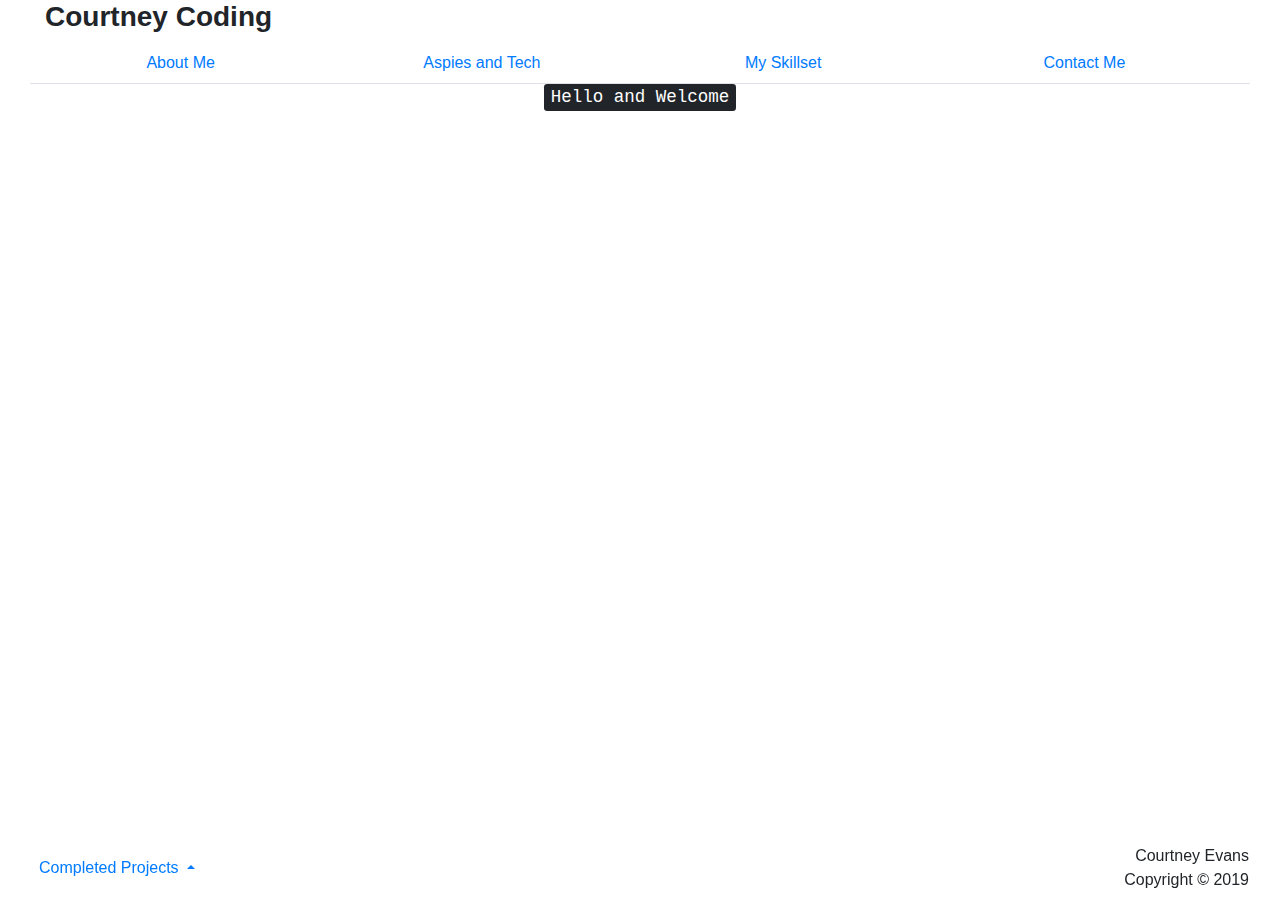
==== Web-Dev/index.html @ 68a860c0 "Create index.html" ====
<!doctype html>
<html lang="en">
  <head>
   
    <meta charset="utf-8">
    <meta http-equiv="X-UA-Compatible" content="IE=edge">
    
    <meta name="viewport" content="width=device-width, initial-scale=1, shrink-to-fit=no">

    <!-- Bootstrap CSS -->
    <link rel="stylesheet" href="https://stackpath.bootstrapcdn.com/bootstrap/4.3.1/css/bootstrap.min.css" integrity="sha384-ggOyR0iXCbMQv3Xipma34MD+dH/1fQ784/j6cY/iJTQUOhcWr7x9JvoRxT2MZw1T" crossorigin="anonymous">
      
    <link rel="stylesheet" href="https://unpkg.com/leaflet@1.4.0/dist/leaflet.css" integrity="sha512-puBpdR0798OZvTTbP4A8Ix/l+A4dHDD0DGqYW6RQ+9jxkRFclaxxQb/SJAWZfWAkuyeQUytO7+7N4QKrDh+drA==" 
	crossorigin="" />
	 
	<script src="https://unpkg.com/leaflet@1.4.0/dist/leaflet.js" integrity="sha512-QVftwZFqvtRNi0ZyCtsznlKSWOStnDORoefr1enyq5mVL4tmKB3S/EnC3rRJcxCPavG10IcrVGSmPh6Qw5lwrg==" crossorigin="">
	</script>
	
    <link rel="stylesheet" href="https://use.fontawesome.com/releases/v5.8.1/css/all.css" integrity="sha384-50oBUHEmvpQ+1lW4y57PTFmhCaXp0ML5d60M1M7uH2+nqUivzIebhndOJK28anvf" crossorigin="anonymous">
   
    <link rel="stylesheet" href="./index.css">
    <title>Courtney Coding</title>
  </head>
  <body>
    <div class="container-fluid">
    <!--
        Heading | bg img | tabs 
            will be making into slideshow of imgs
    -->
     <header class="col-12">
         <div id="headerImg" class="rounded">
             <h3 id="headerTxt" class="font-weight-bold col-4">Courtney Coding</h3>
         </div>
         
         <ul class="nav nav-tabs nav-justified collapsed font-weight-lighter col-12" id="tabs">
            <li class="nav-item" id="slideshowT">
                <a href="#aboutMe" class="nav-link tabs" data-toggle="tab">About Me</a> 
            </li>
             
             <li class="nav-item">
                <a href="#aspAndTech" class="nav-link tabs" data-toggle="tab">Aspies and Tech</a> 
            </li>
             
             <li class="nav-item">
                <a href="#skillSet" class="nav-link tabs" data-toggle="tab">My Skillset</a> 
            </li>
             
             <li class="nav-item" id="tLastChild">
                <a href="#contactMe" class="nav-link tabs" data-toggle="tab">Contact Me</a> 
            </li>
         </ul>
     </header> 
        <div id="contentWhenColled" class="col-12">
            <div class="container col-12">
                <h5 class="text-center custHead"><kbd>Hello and Welcome</kbd></h5>
            </div>
            <div id="smiley" class="container text-center">
                <span class="far fa-smile-beam img-responsive" id="smileyIcon"></span>
            </div>
        </div>   
        
      <div class="tab-content">  
     <div class="tab-pane fade" id="aboutMe" role="tabpanel" aria-controls="About Me" aria-selected="false">
         <div class="container">
            <h5 class="text-center custHead"><kbd class="col-12">Just Another Wannabe Techy</kbd></h5>
            <p  class="text-justify para col-12 aboutMPara">
                <img src="./media/img1.jpg"  id="aboutImgs" class="img-responsive">
                Hello there!<br /><br />
                Firstly, thank you for having the interest to check out my portfolio- it will be updated regularly throughout my coursework so don’t hesitate to check things out again in a few weeks. <br /><br />
                
                Now, about me…<br /><br />
                
                I’m 20 years old and I currently live in Darlington, North East England. My interest in coding and I.T has been active since the age of 17 when I was accepted as an Apprentice with ATEB I.T Solutions- this role was based around assisting with the development and maintenance of client templates through a software named Intelledox Infiniti. <br /><br />
                
                After a further 4 months in Cyber Security as a Junior Web App Penetration Tester, I am currently looking for home-based work in Web Development (or Offensive Security if a good offer is made).<br /><br />
                
                I’m a very ambitious, thoughtful and strong willed individual with a natural logical approach and a strong attention to detail- if something is wrong with code I’m writing, it will irritate me until I resolve it; additionally I’m extremely approachable and honest (some may say blunt).<br /><br />
                
                I’m also an Aspie- see Aspies and Tech for more info. 
            </p>
             </div>
         </div>
    
          
    <div class="tab-pane fade" id="aspAndTech" role="tabpanel" aria-controls="Aspies and Tech" aria-selec   ted="false">
        <div class="container">
            <blockquote class="blockquote text-center" id="quote">
                <p class="mb-0">It seems that -for success in science or art- a dash of autism is essential.</p>
                <footer class="blockquote-footer">Hans Asperger</footer>
            </blockquote>
            <p class="text-center col-12 para">
                Asperger’s Syndrome -otherwise known as high-functioning Autism- is a developmental disorder identified by difficulties with social interaction, sensory difficulties and a unique world view. 
                Although the condition causes it’s problems, it is also often found in individuals with high IQs and techies (e.g. Adrian Lamo and Gary McKinnon).<br /><br />

                While my disorder means that I suffer with social anxiety and events out of my control, I also feel that coding logic comes naturally to me and I can grasp new concepts rapidly (if they interest me).
            </p>
            
            <div class="row">
            <div class="card aspies" id="adi">
                <img class="card-img-top" src="./media/adi.jpg" alt="Adrian Lamo">
                 <div class="card-body">
                    <h5 class="card-title text-center">Adrian Lamo<br /><small class="text-muted">February 20, 1981 - March 14, 2018</small></h5>
                    <p class="card-text para text-center">
                        An American threat analyst and hacker, renown for the infiltration of several high-profile networks (Yahoo! and Microsoft are two examples).<br/><br/>
                        In April, 2010 Lamo was institutionalized after his backpack holding his antidepressant medication was allegedly stolen and police noticed his monotone speech when responding to the incident; prior to this Lamo's father had reported his son's abuse of antidepressant medication.<br/><br/>
                        After nine days in an institution, Lamos left with a diagnosis of Asperger's Disorder.
                    </p>
                 </div>
        </div>
            <div class="card aspies" id="gary">
                <img class="card-img-top" src="./media/gary.jpg" alt="Gary McKinnon">
                 <div class="card-body">
                    <h5 class="card-title text-center">Gary McKinnon</h5>
                    <p class="card-text para text-center">
                       McKinnon from Scottland is a systems administrator and hacker who gained his reputation in 2002 after hacking into military computers while searching for evidence of free energy suppression and cover ups of groundbreaking technology.<br/><br/>
                        Over a 13-month period, McKinnon allegedly gained access to 97 US military and NASA computers under the name 'Solo'.<br/><br/>
                        Though Solo claimed this was merely a search for evidence, he also deliberately brought down multiple critical military networks in the process.<br/><br/>
                        During Solo's trial, an expert on Autism noticed Solo on television and immediately contacted Solo's solicitor.
                 </div>
                </div></div>
        </div></div>
          
    <div class="tab-pane fade" id="skillSet" role="tabpanel" aria-controls="Web Development" aria-selected="false">
         <div class="container">
            <h5 class="text-center custHead"><kbd class="col-12">What I Can Do</kbd></h5>
            <div class="text-justify para aboutP" >
                At present I am working through The Complete Web Development Course with Development Island. Prior to it's beginning I already had a good understanding of PHP and JavaScript; it was from self-education and therefore not industry standard.<br/><br/> 
                
                Future courses I will also be working through are:
                <ul class="list-group list-group-flush"><br />
                    <li class="list-group-item list-group-item-light">The Complete Modern JavaScript Course with ES6: Beginner to Expert</li>
                    <li class="list-group-item list-group-item-light">Advanced PHP Programming</li>
                    <li class="list-group-item list-group-item-light">Django Unchained with Python</li><br />
                </ul>
                 My skillset is constantly expanding and -if needed- I would happily learn another coding language to suit a project's needs (such as C/C++ for software programming).<br /><br/>
                
                 I also have experience of managing open-source CMS such as ModX and an awareness of the need for secure code and server configuration, thus code I develop will be with that in mind.<br /><br />
                
                 If you're interested in my web development work, please see the examples listed below.<br /><br />
                In addition to coding, I also have a very strong interest in offensive security- namely ethical hacking; from experience I have found that this is a difficult industry to get into through self-education without money and/or time.<br />
                Due to my interest, however, I would definitely consider a role as a Penetration Tester if training prior to the job start was offered.
                
            </div>
        </div>
    </div>
          
    <div class="tab-pane fade" id="contactMe" role="tabpanel" aria-controls="Contact Me" aria-selected="false">
         <div class="container">
             <div id="myMap" class="col-12 col-md-6"></div>
             <div class="card col-12 col-md-5 contactCard">
                <h5 class="custHead" id="contactH"><kbd>Reachable 24/7</kbd></h5>
                <ul class=" list-unstyled list-group list-group-flush" id="contactDets">
                    <li class="list-group-item">
                        <span class="fas fa-sms"></span>
                        <span class="fas fa-phone"></span>
                        <a href="tel:+447 539 301 434" >+447 539 301 434</a>
                    </li>
                    
                    <li class="list-group-item">
                        <span class="fas fa-envelope-open-text"></span>
                        <a href="mailto:courtneyevans2904@gmail.com?Subject=Enquiry">courtneyevans2904@gmail.com</a>
                    </li>
                    
                    <li class="list-group-item">
                        <span class="fab fa-linkedin"></span>
                        <a href="https://www.linkedin.com/in/courtney-evans99/" target="_blank">
                            courtney-evans99
                        </a>
                    </li>
                </ul>
            </div>
        </div>
        </div>
    </div>  
      
      
      
      
      
      
      
      
      
      
      
      
      
      
      
      
      
      
      
      
      
      
      
      
      
    </div>   
    <!--<div class="container-fluid">
         <footer class="page-footer font-small col-12 fixed-bottom ">
             <div class="fixed-bottom footR">
            <div class="row copyRo">    
            <div class="copyR text-center para lead col-6" id="fName">
             
					Courtney Evans
				
			</div>
            <div class="copyR text-center para lead col-6" id="fCopyR">
					
                </div>	
                
                 </div></div>
        </footer>    
    </div>-->
      <footer>
        <nav class="navbar navbar-expand  fixed-bottom dropup">
      <div class="collapse navbar-collapse">
          <ul class="navbar-nav mr-auto">
            <li class="nav-item dropdown col-6">
                <a class="nav-link dropdown-toggle para" href="#" id="dropD" role="button" data-toggle="dropdown" aria-haspopup="true" aria-expanded="false">
                    Completed Projects
                </a> 
                <div class="dropdown-menu para" aria-labelledby="Completed Projects">
                    <a class="dropdown-item" href="./Fruits Slice Game/index.html" target="_blank">Fruit Slice Game</a>
                    <a class="dropdown-item" href="./Maths Game/index.html" target="_blank">Maths Game</a>
                </div>
            </li>
            
          </ul>
          <div class="nav-item col-6 para fCopyR text-right">
              Courtney Evans<br />
                Copyright &copy; 2019
          </div>
      </div>
          </nav>
      </footer>
    <!-- Optional JavaScript -->
    <!-- jQuery first, then Popper.js, then Bootstrap JS -->
    <script
  src="https://code.jquery.com/jquery-3.3.1.js"
  integrity="sha256-2Kok7MbOyxpgUVvAk/HJ2jigOSYS2auK4Pfzbm7uH60="
  crossorigin="anonymous"></script>
    <script src="https://cdnjs.cloudflare.com/ajax/libs/popper.js/1.14.7/umd/popper.min.js" integrity="sha384-UO2eT0CpHqdSJQ6hJty5KVphtPhzWj9WO1clHTMGa3JDZwrnQq4sF86dIHNDz0W1" crossorigin="anonymous"></script>
    <script src="https://stackpath.bootstrapcdn.com/bootstrap/4.3.1/js/bootstrap.min.js" integrity="sha384-JjSmVgyd0p3pXB1rRibZUAYoIIy6OrQ6VrjIEaFf/nJGzIxFDsf4x0xIM+B07jRM" crossorigin="anonymous"></script>
    <script type="text/javascript" src="./index.js"></script>  
    <!-- map initilization & re-tiling on resize -->
    <script type="text/javascript">
        var loaded=0,myMap;
        $('#tLastChild').click(function()
            {
            setTimeout(function(){ myMap.invalidateSize();},200);
                loaded++;
                if(loaded==1)
                {
                    setTimeout(function()
                        {
                            myMap=L.map('myMap').setView([54.521044, -1.546755], 13);

                            L.tileLayer('https://api.tiles.mapbox.com/v4/{id}/{z}/{x}/{y}.png?access_token=pk.eyJ1IjoiY291cnRuZXllMjkwNCIsImEiOiJjanNleWE5M3gwbTBkNDRtZDk1cnoxemhmIn0.D1S2XCVLLTySbPZ9mfNmHg',
                                {
                                    attribution: 'Map data &copy; <a href="https://www.openstreetmap.org/">OpenStreetMap</a> contributors, <a href="https://creativecommons.org/licenses/by-sa/2.0/">CC-BY-SA</a>, Imagery © <a href="https://www.mapbox.com/">Mapbox</a>',
                                    maxZoom: 18,
                                    id: 'mapbox.streets',
                                    accessToken: 'pk.eyJ1IjoiY291cnRuZXllMjkwNCIsImEiOiJjanNleWE5M3gwbTBkNDRtZDk1cnoxemhmIn0.D1S2XCVLLTySbPZ9mfNmHg'
                                }
                            ).addTo(myMap);
                            var marker = L.marker([54.521044, -1.546755]).addTo(myMap);
                        }
                    ,100
                    );
                }
                else if(loaded>1)   {setTimeout(function(){ myMap.invalidateSize();},200);};
            }
        );
    </script>
  </body>
</html>
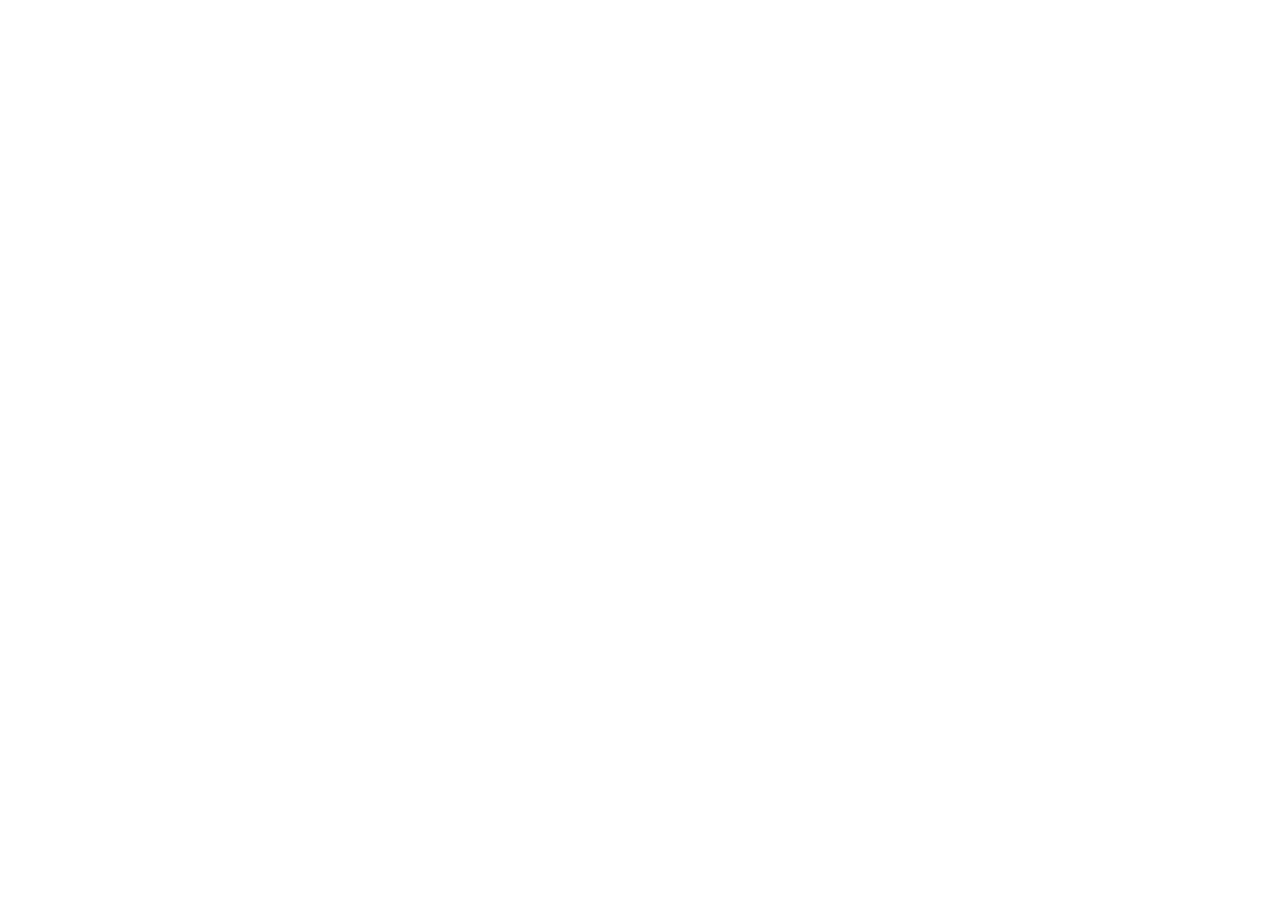
==== commit c44e1071: "Add files via upload" ====
--- a/Web-Dev/index.html
+++ b/Web-Dev/index.html
@@ -1,279 +1,279 @@
-<!doctype html>
-<html lang="en">
-  <head>
-   
-    <meta charset="utf-8">
-    <meta http-equiv="X-UA-Compatible" content="IE=edge">
-    
-    <meta name="viewport" content="width=device-width, initial-scale=1, shrink-to-fit=no">
-
-    <!-- Bootstrap CSS -->
-    <link rel="stylesheet" href="https://stackpath.bootstrapcdn.com/bootstrap/4.3.1/css/bootstrap.min.css" integrity="sha384-ggOyR0iXCbMQv3Xipma34MD+dH/1fQ784/j6cY/iJTQUOhcWr7x9JvoRxT2MZw1T" crossorigin="anonymous">
-      
-    <link rel="stylesheet" href="https://unpkg.com/leaflet@1.4.0/dist/leaflet.css" integrity="sha512-puBpdR0798OZvTTbP4A8Ix/l+A4dHDD0DGqYW6RQ+9jxkRFclaxxQb/SJAWZfWAkuyeQUytO7+7N4QKrDh+drA==" 
-	crossorigin="" />
-	 
-	<script src="https://unpkg.com/leaflet@1.4.0/dist/leaflet.js" integrity="sha512-QVftwZFqvtRNi0ZyCtsznlKSWOStnDORoefr1enyq5mVL4tmKB3S/EnC3rRJcxCPavG10IcrVGSmPh6Qw5lwrg==" crossorigin="">
-	</script>
-	
-    <link rel="stylesheet" href="https://use.fontawesome.com/releases/v5.8.1/css/all.css" integrity="sha384-50oBUHEmvpQ+1lW4y57PTFmhCaXp0ML5d60M1M7uH2+nqUivzIebhndOJK28anvf" crossorigin="anonymous">
-   
-    <link rel="stylesheet" href="./index.css">
-    <title>Courtney Coding</title>
-  </head>
-  <body>
-    <div class="container-fluid">
-    <!--
-        Heading | bg img | tabs 
-            will be making into slideshow of imgs
-    -->
-     <header class="col-12">
-         <div id="headerImg" class="rounded">
-             <h3 id="headerTxt" class="font-weight-bold col-4">Courtney Coding</h3>
-         </div>
-         
-         <ul class="nav nav-tabs nav-justified collapsed font-weight-lighter col-12" id="tabs">
-            <li class="nav-item" id="slideshowT">
-                <a href="#aboutMe" class="nav-link tabs" data-toggle="tab">About Me</a> 
-            </li>
-             
-             <li class="nav-item">
-                <a href="#aspAndTech" class="nav-link tabs" data-toggle="tab">Aspies and Tech</a> 
-            </li>
-             
-             <li class="nav-item">
-                <a href="#skillSet" class="nav-link tabs" data-toggle="tab">My Skillset</a> 
-            </li>
-             
-             <li class="nav-item" id="tLastChild">
-                <a href="#contactMe" class="nav-link tabs" data-toggle="tab">Contact Me</a> 
-            </li>
-         </ul>
-     </header> 
-        <div id="contentWhenColled" class="col-12">
-            <div class="container col-12">
-                <h5 class="text-center custHead"><kbd>Hello and Welcome</kbd></h5>
-            </div>
-            <div id="smiley" class="container text-center">
-                <span class="far fa-smile-beam img-responsive" id="smileyIcon"></span>
-            </div>
-        </div>   
-        
-      <div class="tab-content">  
-     <div class="tab-pane fade" id="aboutMe" role="tabpanel" aria-controls="About Me" aria-selected="false">
-         <div class="container">
-            <h5 class="text-center custHead"><kbd class="col-12">Just Another Wannabe Techy</kbd></h5>
-            <p  class="text-justify para col-12 aboutMPara">
-                <img src="./media/img1.jpg"  id="aboutImgs" class="img-responsive">
-                Hello there!<br /><br />
-                Firstly, thank you for having the interest to check out my portfolio- it will be updated regularly throughout my coursework so don’t hesitate to check things out again in a few weeks. <br /><br />
-                
-                Now, about me…<br /><br />
-                
-                I’m 20 years old and I currently live in Darlington, North East England. My interest in coding and I.T has been active since the age of 17 when I was accepted as an Apprentice with ATEB I.T Solutions- this role was based around assisting with the development and maintenance of client templates through a software named Intelledox Infiniti. <br /><br />
-                
-                After a further 4 months in Cyber Security as a Junior Web App Penetration Tester, I am currently looking for home-based work in Web Development (or Offensive Security if a good offer is made).<br /><br />
-                
-                I’m a very ambitious, thoughtful and strong willed individual with a natural logical approach and a strong attention to detail- if something is wrong with code I’m writing, it will irritate me until I resolve it; additionally I’m extremely approachable and honest (some may say blunt).<br /><br />
-                
-                I’m also an Aspie- see Aspies and Tech for more info. 
-            </p>
-             </div>
-         </div>
-    
-          
-    <div class="tab-pane fade" id="aspAndTech" role="tabpanel" aria-controls="Aspies and Tech" aria-selec   ted="false">
-        <div class="container">
-            <blockquote class="blockquote text-center" id="quote">
-                <p class="mb-0">It seems that -for success in science or art- a dash of autism is essential.</p>
-                <footer class="blockquote-footer">Hans Asperger</footer>
-            </blockquote>
-            <p class="text-center col-12 para">
-                Asperger’s Syndrome -otherwise known as high-functioning Autism- is a developmental disorder identified by difficulties with social interaction, sensory difficulties and a unique world view. 
-                Although the condition causes it’s problems, it is also often found in individuals with high IQs and techies (e.g. Adrian Lamo and Gary McKinnon).<br /><br />
-
-                While my disorder means that I suffer with social anxiety and events out of my control, I also feel that coding logic comes naturally to me and I can grasp new concepts rapidly (if they interest me).
-            </p>
-            
-            <div class="row">
-            <div class="card aspies" id="adi">
-                <img class="card-img-top" src="./media/adi.jpg" alt="Adrian Lamo">
-                 <div class="card-body">
-                    <h5 class="card-title text-center">Adrian Lamo<br /><small class="text-muted">February 20, 1981 - March 14, 2018</small></h5>
-                    <p class="card-text para text-center">
-                        An American threat analyst and hacker, renown for the infiltration of several high-profile networks (Yahoo! and Microsoft are two examples).<br/><br/>
-                        In April, 2010 Lamo was institutionalized after his backpack holding his antidepressant medication was allegedly stolen and police noticed his monotone speech when responding to the incident; prior to this Lamo's father had reported his son's abuse of antidepressant medication.<br/><br/>
-                        After nine days in an institution, Lamos left with a diagnosis of Asperger's Disorder.
-                    </p>
-                 </div>
-        </div>
-            <div class="card aspies" id="gary">
-                <img class="card-img-top" src="./media/gary.jpg" alt="Gary McKinnon">
-                 <div class="card-body">
-                    <h5 class="card-title text-center">Gary McKinnon</h5>
-                    <p class="card-text para text-center">
-                       McKinnon from Scottland is a systems administrator and hacker who gained his reputation in 2002 after hacking into military computers while searching for evidence of free energy suppression and cover ups of groundbreaking technology.<br/><br/>
-                        Over a 13-month period, McKinnon allegedly gained access to 97 US military and NASA computers under the name 'Solo'.<br/><br/>
-                        Though Solo claimed this was merely a search for evidence, he also deliberately brought down multiple critical military networks in the process.<br/><br/>
-                        During Solo's trial, an expert on Autism noticed Solo on television and immediately contacted Solo's solicitor.
-                 </div>
-                </div></div>
-        </div></div>
-          
-    <div class="tab-pane fade" id="skillSet" role="tabpanel" aria-controls="Web Development" aria-selected="false">
-         <div class="container">
-            <h5 class="text-center custHead"><kbd class="col-12">What I Can Do</kbd></h5>
-            <div class="text-justify para aboutP" >
-                At present I am working through The Complete Web Development Course with Development Island. Prior to it's beginning I already had a good understanding of PHP and JavaScript; it was from self-education and therefore not industry standard.<br/><br/> 
-                
-                Future courses I will also be working through are:
-                <ul class="list-group list-group-flush"><br />
-                    <li class="list-group-item list-group-item-light">The Complete Modern JavaScript Course with ES6: Beginner to Expert</li>
-                    <li class="list-group-item list-group-item-light">Advanced PHP Programming</li>
-                    <li class="list-group-item list-group-item-light">Django Unchained with Python</li><br />
-                </ul>
-                 My skillset is constantly expanding and -if needed- I would happily learn another coding language to suit a project's needs (such as C/C++ for software programming).<br /><br/>
-                
-                 I also have experience of managing open-source CMS such as ModX and an awareness of the need for secure code and server configuration, thus code I develop will be with that in mind.<br /><br />
-                
-                 If you're interested in my web development work, please see the examples listed below.<br /><br />
-                In addition to coding, I also have a very strong interest in offensive security- namely ethical hacking; from experience I have found that this is a difficult industry to get into through self-education without money and/or time.<br />
-                Due to my interest, however, I would definitely consider a role as a Penetration Tester if training prior to the job start was offered.
-                
-            </div>
-        </div>
-    </div>
-          
-    <div class="tab-pane fade" id="contactMe" role="tabpanel" aria-controls="Contact Me" aria-selected="false">
-         <div class="container">
-             <div id="myMap" class="col-12 col-md-6"></div>
-             <div class="card col-12 col-md-5 contactCard">
-                <h5 class="custHead" id="contactH"><kbd>Reachable 24/7</kbd></h5>
-                <ul class=" list-unstyled list-group list-group-flush" id="contactDets">
-                    <li class="list-group-item">
-                        <span class="fas fa-sms"></span>
-                        <span class="fas fa-phone"></span>
-                        <a href="tel:+447 539 301 434" >+447 539 301 434</a>
-                    </li>
-                    
-                    <li class="list-group-item">
-                        <span class="fas fa-envelope-open-text"></span>
-                        <a href="mailto:courtneyevans2904@gmail.com?Subject=Enquiry">courtneyevans2904@gmail.com</a>
-                    </li>
-                    
-                    <li class="list-group-item">
-                        <span class="fab fa-linkedin"></span>
-                        <a href="https://www.linkedin.com/in/courtney-evans99/" target="_blank">
-                            courtney-evans99
-                        </a>
-                    </li>
-                </ul>
-            </div>
-        </div>
-        </div>
-    </div>  
-      
-      
-      
-      
-      
-      
-      
-      
-      
-      
-      
-      
-      
-      
-      
-      
-      
-      
-      
-      
-      
-      
-      
-      
-      
-    </div>   
-    <!--<div class="container-fluid">
-         <footer class="page-footer font-small col-12 fixed-bottom ">
-             <div class="fixed-bottom footR">
-            <div class="row copyRo">    
-            <div class="copyR text-center para lead col-6" id="fName">
-             
-					Courtney Evans
-				
-			</div>
-            <div class="copyR text-center para lead col-6" id="fCopyR">
-					
-                </div>	
-                
-                 </div></div>
-        </footer>    
-    </div>-->
-      <footer>
-        <nav class="navbar navbar-expand  fixed-bottom dropup">
-      <div class="collapse navbar-collapse">
-          <ul class="navbar-nav mr-auto">
-            <li class="nav-item dropdown col-6">
-                <a class="nav-link dropdown-toggle para" href="#" id="dropD" role="button" data-toggle="dropdown" aria-haspopup="true" aria-expanded="false">
-                    Completed Projects
-                </a> 
-                <div class="dropdown-menu para" aria-labelledby="Completed Projects">
-                    <a class="dropdown-item" href="./Fruits Slice Game/index.html" target="_blank">Fruit Slice Game</a>
-                    <a class="dropdown-item" href="./Maths Game/index.html" target="_blank">Maths Game</a>
-                </div>
-            </li>
-            
-          </ul>
-          <div class="nav-item col-6 para fCopyR text-right">
-              Courtney Evans<br />
-                Copyright &copy; 2019
-          </div>
-      </div>
-          </nav>
-      </footer>
-    <!-- Optional JavaScript -->
-    <!-- jQuery first, then Popper.js, then Bootstrap JS -->
-    <script
-  src="https://code.jquery.com/jquery-3.3.1.js"
-  integrity="sha256-2Kok7MbOyxpgUVvAk/HJ2jigOSYS2auK4Pfzbm7uH60="
-  crossorigin="anonymous"></script>
-    <script src="https://cdnjs.cloudflare.com/ajax/libs/popper.js/1.14.7/umd/popper.min.js" integrity="sha384-UO2eT0CpHqdSJQ6hJty5KVphtPhzWj9WO1clHTMGa3JDZwrnQq4sF86dIHNDz0W1" crossorigin="anonymous"></script>
-    <script src="https://stackpath.bootstrapcdn.com/bootstrap/4.3.1/js/bootstrap.min.js" integrity="sha384-JjSmVgyd0p3pXB1rRibZUAYoIIy6OrQ6VrjIEaFf/nJGzIxFDsf4x0xIM+B07jRM" crossorigin="anonymous"></script>
-    <script type="text/javascript" src="./index.js"></script>  
-    <!-- map initilization & re-tiling on resize -->
-    <script type="text/javascript">
-        var loaded=0,myMap;
-        $('#tLastChild').click(function()
-            {
-            setTimeout(function(){ myMap.invalidateSize();},200);
-                loaded++;
-                if(loaded==1)
-                {
-                    setTimeout(function()
-                        {
-                            myMap=L.map('myMap').setView([54.521044, -1.546755], 13);
-
-                            L.tileLayer('https://api.tiles.mapbox.com/v4/{id}/{z}/{x}/{y}.png?access_token=pk.eyJ1IjoiY291cnRuZXllMjkwNCIsImEiOiJjanNleWE5M3gwbTBkNDRtZDk1cnoxemhmIn0.D1S2XCVLLTySbPZ9mfNmHg',
-                                {
-                                    attribution: 'Map data &copy; <a href="https://www.openstreetmap.org/">OpenStreetMap</a> contributors, <a href="https://creativecommons.org/licenses/by-sa/2.0/">CC-BY-SA</a>, Imagery © <a href="https://www.mapbox.com/">Mapbox</a>',
-                                    maxZoom: 18,
-                                    id: 'mapbox.streets',
-                                    accessToken: 'pk.eyJ1IjoiY291cnRuZXllMjkwNCIsImEiOiJjanNleWE5M3gwbTBkNDRtZDk1cnoxemhmIn0.D1S2XCVLLTySbPZ9mfNmHg'
-                                }
-                            ).addTo(myMap);
-                            var marker = L.marker([54.521044, -1.546755]).addTo(myMap);
-                        }
-                    ,100
-                    );
-                }
-                else if(loaded>1)   {setTimeout(function(){ myMap.invalidateSize();},200);};
-            }
-        );
-    </script>
-  </body>
-</html>
+<!doctype html>
+<html lang="en">
+  <head>
+   
+    <meta charset="utf-8">
+    <meta http-equiv="X-UA-Compatible" content="IE=edge">
+    
+    <meta name="viewport" content="width=device-width, initial-scale=1, shrink-to-fit=no">
+
+    <!-- Bootstrap CSS -->
+    <link rel="stylesheet" href="https://stackpath.bootstrapcdn.com/bootstrap/4.3.1/css/bootstrap.min.css" integrity="sha384-ggOyR0iXCbMQv3Xipma34MD+dH/1fQ784/j6cY/iJTQUOhcWr7x9JvoRxT2MZw1T" crossorigin="anonymous">
+      
+    <link rel="stylesheet" href="https://unpkg.com/leaflet@1.4.0/dist/leaflet.css" integrity="sha512-puBpdR0798OZvTTbP4A8Ix/l+A4dHDD0DGqYW6RQ+9jxkRFclaxxQb/SJAWZfWAkuyeQUytO7+7N4QKrDh+drA==" 
+	crossorigin="" />
+	 
+	<script src="https://unpkg.com/leaflet@1.4.0/dist/leaflet.js" integrity="sha512-QVftwZFqvtRNi0ZyCtsznlKSWOStnDORoefr1enyq5mVL4tmKB3S/EnC3rRJcxCPavG10IcrVGSmPh6Qw5lwrg==" crossorigin="">
+	</script>
+	
+    <link rel="stylesheet" href="https://use.fontawesome.com/releases/v5.8.1/css/all.css" integrity="sha384-50oBUHEmvpQ+1lW4y57PTFmhCaXp0ML5d60M1M7uH2+nqUivzIebhndOJK28anvf" crossorigin="anonymous">
+   
+    <link rel="stylesheet" href="./index.css">
+    <title>Courtney Coding</title>
+  </head>
+  <body>
+    <div class="container-fluid">
+    <!--
+        Heading | bg img | tabs 
+            will be making into slideshow of imgs
+    -->
+     <header class="col-12">
+         <div id="headerImg" class="rounded">
+             <h3 id="headerTxt" class="font-weight-bold col-4">Courtney Coding</h3>
+         </div>
+         
+         <ul class="nav nav-tabs nav-justified collapsed font-weight-lighter col-12" id="tabs">
+            <li class="nav-item" id="slideshowT">
+                <a href="#aboutMe" class="nav-link tabs" data-toggle="tab">About Me</a> 
+            </li>
+             
+             <li class="nav-item">
+                <a href="#aspAndTech" class="nav-link tabs" data-toggle="tab">Aspies and Tech</a> 
+            </li>
+             
+             <li class="nav-item">
+                <a href="#skillSet" class="nav-link tabs" data-toggle="tab">My Skillset</a> 
+            </li>
+             
+             <li class="nav-item" id="tLastChild">
+                <a href="#contactMe" class="nav-link tabs" data-toggle="tab">Contact Me</a> 
+            </li>
+         </ul>
+     </header> 
+        <div id="contentWhenColled" class="col-12">
+            <div class="container col-12">
+                <h5 class="text-center custHead"><kbd>Hello and Welcome</kbd></h5>
+            </div>
+            <div id="smiley" class="container text-center">
+                <span class="far fa-smile-beam img-responsive" id="smileyIcon"></span>
+            </div>
+        </div>   
+        
+      <div class="tab-content">  
+     <div class="tab-pane fade" id="aboutMe" role="tabpanel" aria-controls="About Me" aria-selected="false">
+         <div class="container">
+            <h5 class="text-center custHead"><kbd class="col-12">Just Another Wannabe Techy</kbd></h5>
+            <p  class="text-justify para col-12 aboutMPara">
+                <img src="./media/img1.jpg"  id="aboutImgs" class="img-responsive">
+                Hello there!<br /><br />
+                Firstly, thank you for having the interest to check out my portfolio- it will be updated regularly throughout my coursework so don’t hesitate to check things out again in a few weeks. <br /><br />
+                
+                Now, about me…<br /><br />
+                
+                I’m 20 years old and I currently live in Darlington, North East England. My interest in coding and I.T has been active since the age of 17 when I was accepted as an Apprentice with ATEB I.T Solutions- this role was based around assisting with the development and maintenance of client templates through a software named Intelledox Infiniti. <br /><br />
+                
+                After a further 4 months in Cyber Security as a Junior Web App Penetration Tester, I am currently looking for home-based work in Web Development (or Offensive Security if a good offer is made).<br /><br />
+                
+                I’m a very ambitious, thoughtful and strong willed individual with a natural logical approach and a strong attention to detail- if something is wrong with code I’m writing, it will irritate me until I resolve it; additionally I’m extremely approachable and honest (some may say blunt).<br /><br />
+                
+                I’m also an Aspie- see Aspies and Tech for more info. 
+            </p>
+             </div>
+         </div>
+    
+          
+    <div class="tab-pane fade" id="aspAndTech" role="tabpanel" aria-controls="Aspies and Tech" aria-selec   ted="false">
+        <div class="container">
+            <blockquote class="blockquote text-center" id="quote">
+                <p class="mb-0">It seems that -for success in science or art- a dash of autism is essential.</p>
+                <footer class="blockquote-footer">Hans Asperger</footer>
+            </blockquote>
+            <p class="text-center col-12 para">
+                Asperger’s Syndrome -otherwise known as high-functioning Autism- is a developmental disorder identified by difficulties with social interaction, sensory difficulties and a unique world view. 
+                Although the condition causes it’s problems, it is also often found in individuals with high IQs and techies (e.g. Adrian Lamo and Gary McKinnon).<br /><br />
+
+                While my disorder means that I suffer with social anxiety and events out of my control, I also feel that coding logic comes naturally to me and I can grasp new concepts rapidly (if they interest me).
+            </p>
+            
+            <div class="row">
+            <div class="card aspies" id="adi">
+                <img class="card-img-top" src="./media/adi.jpg" alt="Adrian Lamo">
+                 <div class="card-body">
+                    <h5 class="card-title text-center">Adrian Lamo<br /><small class="text-muted">February 20, 1981 - March 14, 2018</small></h5>
+                    <p class="card-text para text-center">
+                        An American threat analyst and hacker, renown for the infiltration of several high-profile networks (Yahoo! and Microsoft are two examples).<br/><br/>
+                        In April, 2010 Lamo was institutionalized after his backpack holding his antidepressant medication was allegedly stolen and police noticed his monotone speech when responding to the incident; prior to this Lamo's father had reported his son's abuse of antidepressant medication.<br/><br/>
+                        After nine days in an institution, Lamos left with a diagnosis of Asperger's Disorder.
+                    </p>
+                 </div>
+        </div>
+            <div class="card aspies" id="gary">
+                <img class="card-img-top" src="./media/gary.jpg" alt="Gary McKinnon">
+                 <div class="card-body">
+                    <h5 class="card-title text-center">Gary McKinnon</h5>
+                    <p class="card-text para text-center">
+                       McKinnon from Scottland is a systems administrator and hacker who gained his reputation in 2002 after hacking into military computers while searching for evidence of free energy suppression and cover ups of groundbreaking technology.<br/><br/>
+                        Over a 13-month period, McKinnon allegedly gained access to 97 US military and NASA computers under the name 'Solo'.<br/><br/>
+                        Though Solo claimed this was merely a search for evidence, he also deliberately brought down multiple critical military networks in the process.<br/><br/>
+                        During Solo's trial, an expert on Autism noticed Solo on television and immediately contacted Solo's solicitor.
+                 </div>
+                </div></div>
+        </div></div>
+          
+    <div class="tab-pane fade" id="skillSet" role="tabpanel" aria-controls="Web Development" aria-selected="false">
+         <div class="container">
+            <h5 class="text-center custHead"><kbd class="col-12">What I Can Do</kbd></h5>
+            <div class="text-justify para aboutP" >
+                At present I am working through The Complete Web Development Course with Development Island. Prior to it's beginning I already had a good understanding of PHP and JavaScript; it was from self-education and therefore not industry standard.<br/><br/> 
+                
+                Future courses I will also be working through are:
+                <ul class="list-group list-group-flush"><br />
+                    <li class="list-group-item list-group-item-light">The Complete Modern JavaScript Course with ES6: Beginner to Expert</li>
+                    <li class="list-group-item list-group-item-light">Advanced PHP Programming</li>
+                    <li class="list-group-item list-group-item-light">Django Unchained with Python</li><br />
+                </ul>
+                 My skillset is constantly expanding and -if needed- I would happily learn another coding language to suit a project's needs (such as C/C++ for software programming).<br /><br/>
+                
+                 I also have experience of managing open-source CMS such as ModX and an awareness of the need for secure code and server configuration, thus code I develop will be with that in mind.<br /><br />
+                
+                 If you're interested in my web development work, please see the examples listed below.<br /><br />
+                In addition to coding, I also have a very strong interest in offensive security- namely ethical hacking; from experience I have found that this is a difficult industry to get into through self-education without money and/or time.<br />
+                Due to my interest, however, I would definitely consider a role as a Penetration Tester if training prior to the job start was offered.
+                
+            </div>
+        </div>
+    </div>
+          
+    <div class="tab-pane fade" id="contactMe" role="tabpanel" aria-controls="Contact Me" aria-selected="false">
+         <div class="container">
+             <div id="myMap" class="col-12 col-md-6"></div>
+             <div class="card col-12 col-md-5 contactCard">
+                <h5 class="custHead" id="contactH"><kbd>Reachable 24/7</kbd></h5>
+                <ul class=" list-unstyled list-group list-group-flush" id="contactDets">
+                    <li class="list-group-item">
+                        <span class="fas fa-sms"></span>
+                        <span class="fas fa-phone"></span>
+                        <a href="tel:+447 539 301 434" >+447 539 301 434</a>
+                    </li>
+                    
+                    <li class="list-group-item">
+                        <span class="fas fa-envelope-open-text"></span>
+                        <a href="mailto:courtneyevans2904@gmail.com?Subject=Enquiry">courtneyevans2904@gmail.com</a>
+                    </li>
+                    
+                    <li class="list-group-item">
+                        <span class="fab fa-linkedin"></span>
+                        <a href="https://www.linkedin.com/in/courtney-evans99/" target="_blank">
+                            courtney-evans99
+                        </a>
+                    </li>
+                </ul>
+            </div>
+        </div>
+        </div>
+    </div>  
+      
+      
+      
+      
+      
+      
+      
+      
+      
+      
+      
+      
+      
+      
+      
+      
+      
+      
+      
+      
+      
+      
+      
+      
+      
+    </div>   
+    <!--<div class="container-fluid">
+         <footer class="page-footer font-small col-12 fixed-bottom ">
+             <div class="fixed-bottom footR">
+            <div class="row copyRo">    
+            <div class="copyR text-center para lead col-6" id="fName">
+             
+					Courtney Evans
+				
+			</div>
+            <div class="copyR text-center para lead col-6" id="fCopyR">
+					
+                </div>	
+                
+                 </div></div>
+        </footer>    
+    </div>-->
+      <footer>
+        <nav class="navbar navbar-expand  fixed-bottom dropup">
+      <div class="collapse navbar-collapse">
+          <ul class="navbar-nav mr-auto">
+            <li class="nav-item dropdown col-6">
+                <a class="nav-link dropdown-toggle para" href="#" id="dropD" role="button" data-toggle="dropdown" aria-haspopup="true" aria-expanded="false">
+                    Completed Projects
+                </a> 
+                <div class="dropdown-menu para" aria-labelledby="Completed Projects">
+                    <a class="dropdown-item" href="./Fruits Slice Game/index.html" target="_blank">Fruit Slice Game</a>
+                    <a class="dropdown-item" href="./Maths Game/index.html" target="_blank">Maths Game</a>
+                </div>
+            </li>
+            
+          </ul>
+          <div class="nav-item col-6 para fCopyR text-right">
+              Courtney Evans<br />
+                Copyright &copy; 2019
+          </div>
+      </div>
+          </nav>
+      </footer>
+    <!-- Optional JavaScript -->
+    <!-- jQuery first, then Popper.js, then Bootstrap JS -->
+    <script
+  src="https://code.jquery.com/jquery-3.3.1.js"
+  integrity="sha256-2Kok7MbOyxpgUVvAk/HJ2jigOSYS2auK4Pfzbm7uH60="
+  crossorigin="anonymous"></script>
+    <script src="https://cdnjs.cloudflare.com/ajax/libs/popper.js/1.14.7/umd/popper.min.js" integrity="sha384-UO2eT0CpHqdSJQ6hJty5KVphtPhzWj9WO1clHTMGa3JDZwrnQq4sF86dIHNDz0W1" crossorigin="anonymous"></script>
+    <script src="https://stackpath.bootstrapcdn.com/bootstrap/4.3.1/js/bootstrap.min.js" integrity="sha384-JjSmVgyd0p3pXB1rRibZUAYoIIy6OrQ6VrjIEaFf/nJGzIxFDsf4x0xIM+B07jRM" crossorigin="anonymous"></script>
+    <script type="text/javascript" src="./index.js"></script>  
+    <!-- map initilization & re-tiling on resize -->
+    <script type="text/javascript">
+        var loaded=0,myMap;
+        $('#tLastChild').click(function()
+            {
+            setTimeout(function(){ myMap.invalidateSize();},200);
+                loaded++;
+                if(loaded==1)
+                {
+                    setTimeout(function()
+                        {
+                            myMap=L.map('myMap').setView([54.521044, -1.546755], 13);
+
+                            L.tileLayer('https://api.tiles.mapbox.com/v4/{id}/{z}/{x}/{y}.png?access_token=pk.eyJ1IjoiY291cnRuZXllMjkwNCIsImEiOiJjanNleWE5M3gwbTBkNDRtZDk1cnoxemhmIn0.D1S2XCVLLTySbPZ9mfNmHg',
+                                {
+                                    attribution: 'Map data &copy; <a href="https://www.openstreetmap.org/">OpenStreetMap</a> contributors, <a href="https://creativecommons.org/licenses/by-sa/2.0/">CC-BY-SA</a>, Imagery © <a href="https://www.mapbox.com/">Mapbox</a>',
+                                    maxZoom: 18,
+                                    id: 'mapbox.streets',
+                                    accessToken: 'pk.eyJ1IjoiY291cnRuZXllMjkwNCIsImEiOiJjanNleWE5M3gwbTBkNDRtZDk1cnoxemhmIn0.D1S2XCVLLTySbPZ9mfNmHg'
+                                }
+                            ).addTo(myMap);
+                            var marker = L.marker([54.521044, -1.546755]).addTo(myMap);
+                        }
+                    ,100
+                    );
+                }
+                else if(loaded>1)   {setTimeout(function(){ myMap.invalidateSize();},200);};
+            }
+        );
+    </script>
+  </body>
+</html>--- a/Web-Dev/index.css
+++ b/Web-Dev/index.css
@@ -0,0 +1,192 @@
+html
+{
+    font-family:courier new;
+    display:none;min-height: 100%;position:relative;
+    overflow-y:auto;
+    overflow-x:auto;
+}
+
+.page-footer
+{
+    height:75px;background-color:#E6F9B3;
+     border-top:solid 1px #D4E89B;
+}
+#headerImg
+{
+    background: url('./media/header-bg.jpg');
+    background-size:cover;
+    height:110px; width:100%;
+    margin:10px auto;
+    border:solid 2px #66AA0D;
+}
+
+#headerTxt
+{
+    color:#53EF80;
+    text-shadow: -1px 3px darkgreen;
+    letter-spacing: 3px;
+    font-size:150%;
+    padding:2.5%;
+    height:110px;
+}
+
+#tabs
+{
+    font-size:70%;
+    border-bottom:solid 1px #ECFAC5;
+}
+
+#tabs a:hover
+{
+    border:solid 1px #ECFAC5;
+    border-bottom:none;
+}
+#tabs .active
+{
+    border:solid 1px #ECFAC5;
+    border-bottom:none;
+}
+
+#tabs a
+{
+    color:darkgreen;
+}
+
+#tLastChild a
+{
+    border-right:none;
+}
+.custHead
+{
+    font-family:"Lucida Console", Monaco, monospace;
+    margin:3%;
+    font-size:90%;
+    letter-spacing:4px;padding-top:1%;
+}
+
+.aboutP
+{
+    margin-bottom:24%;
+}
+.custHead kbd
+{
+    box-shadow: 3px 4px lightgrey;
+    -moz-box-shadow: 3px 4px lightgrey;
+    -webkit-box-shadow: 3px 4px lightgrey;
+}
+
+.para
+{
+    font-size:70%;
+    line-height:179%;
+}
+
+#aboutImgs
+{
+   
+    width:35%;height:35%;float:right;
+    margin:1%; margin-top:20px;
+    border-radius:45%;border:solid 2px #DCC8C7;
+}
+
+#quote
+{
+    margin:3%;
+    font-size:90%
+}
+
+#myMap
+{
+    height:250px;float:left;margin:2%;
+}
+
+.card 
+{
+    font-size:80%;
+    padding:1%;float:left;
+    letter-spacing:2px;margin:2%;margin-top:3.3%;
+}
+
+
+#contactH
+{
+    margin:3% auto;
+    margin-bottom:5%;
+}
+#contactH kbd
+{
+    padding:7px;
+}
+.card ul li:first-child
+{
+    border-top:none;
+}
+
+.aspies
+{
+    width:19rem;
+   
+}
+
+#adi,#gary
+{
+    margin:2% auto;margin-bottom:24%;
+}
+
+.card-img-top
+{
+    margin:0 auto;
+}
+
+.card-title
+{
+    font-size: 100%;
+}
+
+
+.aboutMPara
+{
+    margin-top:5%;margin-bottom:24%;
+}
+
+
+.footR
+{
+    background-color: #D8ED9E;
+    border-top:solid 1px #D2E599;
+    font-family:"Lucida Console", Monaco, monospace;
+    letter-spacing: 3px;
+}
+.contactCard
+{
+    margin-bottom:24%;
+}
+
+.dropup,.dropdown-item:hover
+{
+    background-color: #C5E575;
+    border-top:solid 3px #BDDB72;
+}
+.dropdown-toggle
+{
+    color:black;
+}
+.dropdown-menu
+{
+    background-color: #E1F2B8;
+}
+.dropdown-item:active
+{
+    color:black;
+    background-color:#A5E011;
+}
+
+#contentWhenColled h5
+{
+    padding-top: 0;
+}
+
+#smileyIcon
+{
+    font-size:1800%;
+}
